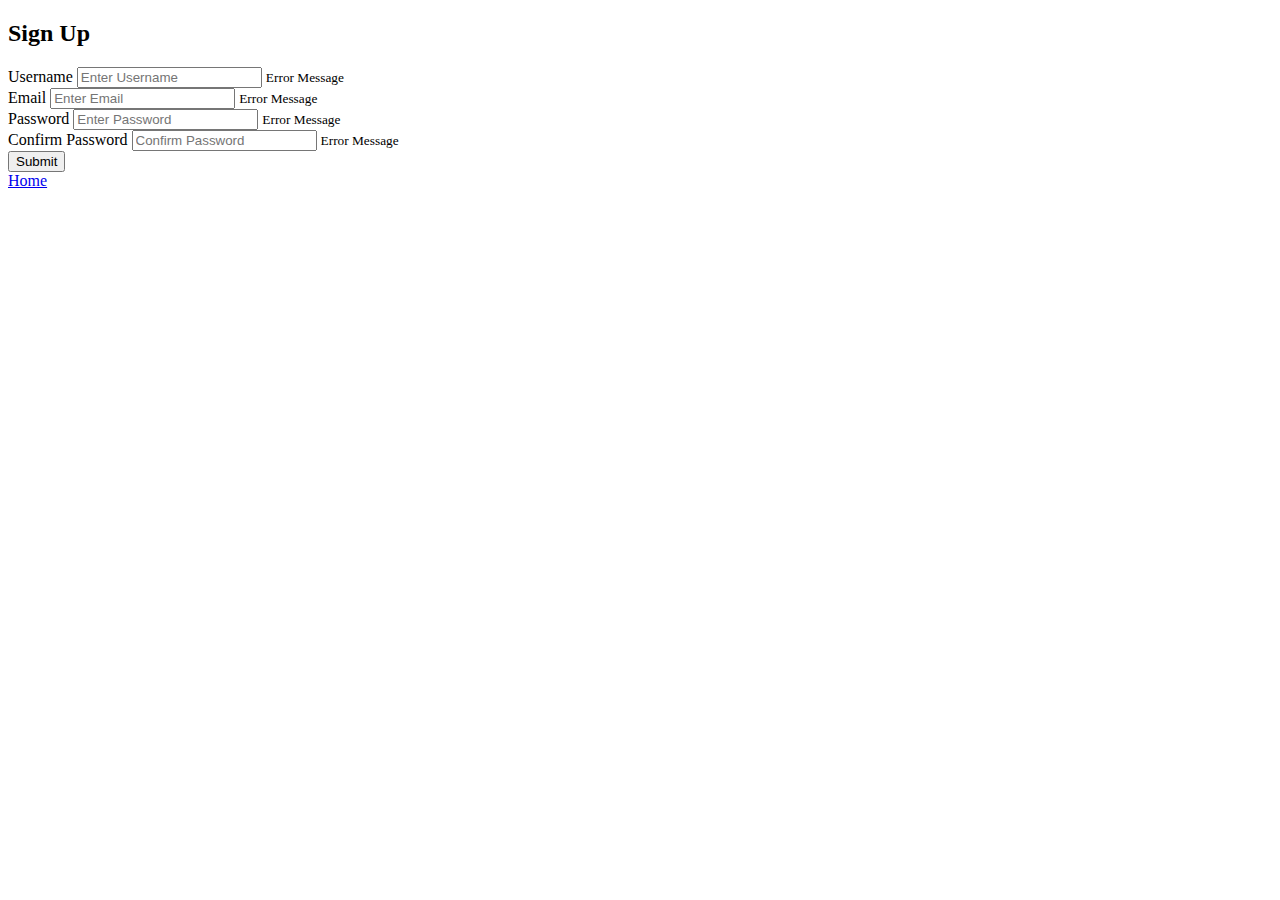
==== Project01/index.html @ ffa1fd1d "HTML for Project1" ====
<!DOCTYPE html>
<html lang="en">
<head>
    <meta charset="UTF-8">
    <meta name="viewport" content="width=device-width, initial-scale=1.0">
    <link rel="stylesheet" href="style.css">
    <title>HTML Form Validation</title>
</head>
<body>
   <div class="container">
       <form id="form" class="form">
           <h2>Sign Up</h2>
           <div class="form-control">
               <label for="username">Username</label>
               <input type="text" id="username" placeholder="Enter Username">
               <small>Error Message</small>
           </div>
           <div class="form-control">
            <label for="email">Email</label>
            <input type="text" id="email" placeholder="Enter Email">
            <small>Error Message</small>
        </div>
        <div class="form-control">
            <label for="password">Password</label>
            <input type="password" id="password" placeholder="Enter Password">
            <small>Error Message</small>
        </div>
        <div class="form-control">
            <label for="password2">Confirm Password</label>
            <input type="password" id="password2" placeholder="Confirm Password">
            <small>Error Message</small>
        </div>
        <button>Submit</button>
       </form>
       <a href="../index.html">Home</a>
   </div> 




    <script src="script.js"></script>
</body>
</html>
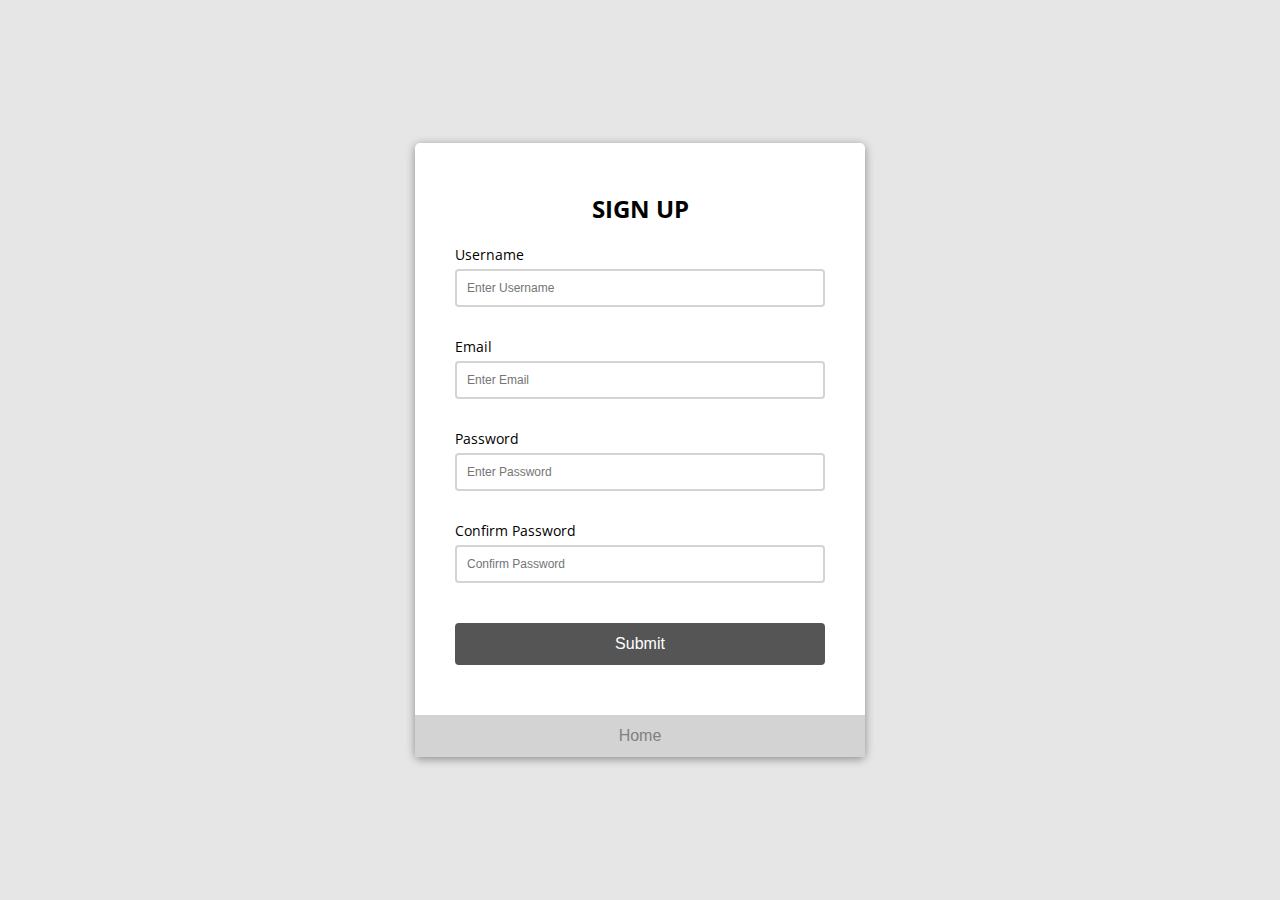
==== commit 075d049e: "Project1 CSS completed" ====
--- a/Project01/index.html
+++ b/Project01/index.html
@@ -9,7 +9,7 @@
 <body>
    <div class="container">
        <form id="form" class="form">
-           <h2>Sign Up</h2>
+           <h2>SIGN UP</h2>
            <div class="form-control">
                <label for="username">Username</label>
                <input type="text" id="username" placeholder="Enter Username">
@@ -32,10 +32,11 @@
         </div>
         <button>Submit</button>
        </form>
-       <a href="../index.html">Home</a>
+       <a href="../index.html">
+        <button class="home">Home</button>
+    </a>
+       
    </div> 
-
-
 
 
     <script src="script.js"></script>
--- a/Project01/style.css
+++ b/Project01/style.css
@@ -0,0 +1,124 @@
+@import url('https://fonts.googleapis.com/css2?family=Open+Sans&display=swap');
+
+:root {
+    --success-color: limegreen;
+    --error-color: orangered;
+}
+
+
+* {
+    box-sizing: border-box;
+}
+
+body {
+    background-color: hsla(0, 0%, 0%, 0.1);
+    font-family: 'Open Sans', sans-serif;
+    display: flex;
+    align-items: center;
+    justify-content: center;
+    min-height: 100vh;
+    margin: 0;
+}
+
+.container {
+    background-color: white;
+    border-radius: 5px;
+    box-shadow: 0 2px 10px rgba(0, 0, 0, 0.4);
+    width: 450px;
+}
+
+h2 {
+    text-align: center;
+    margin-bottom: 20px;
+}
+
+.form {
+    padding: 30px 40px;
+}
+
+.form-control {
+    margin-bottom: 10px;
+    padding-bottom: 20px;
+    position: relative;
+}
+
+.form-control label {
+    color: black;
+    display: block;
+    margin-bottom: 5px;
+    font-size: 14px;
+}
+
+.form-control input {
+    border: 2px solid lightgray;
+    border-radius: 4px;
+    display: block;
+    width: 100%;
+    padding: 10px;
+    font-size: 12px;
+}
+
+.form-control input:focus {
+    outline: 0;
+    border-color: gray;
+}
+
+.form-control.success input {
+    border-color: var(--success-color);
+}
+
+
+.form-control.error input {
+    border-color: var(--error-color);
+}
+
+.form-control small {
+    color: var(--error-color);
+    position: absolute;
+    bottom: 0;
+    left: 0;
+    visibility: hidden;
+}
+
+.form-control.error small {
+    visibility: visible;
+}
+
+.form button {
+    cursor: pointer;
+    background-color: #555555;
+    border: 2px solid #555555;
+    border-radius: 4px;
+    color: white;
+    display: block;
+    font-size: 16px;
+    padding: 10px;
+    margin-top: 20px;
+    width: 100%;
+}
+
+.home {
+    cursor: pointer;
+    background-color: lightgray;
+    border: 2px solid lightgray;
+    color: gray;
+    display: block;
+    font-size: 16px;
+    padding: 10px;
+    margin-top: 20px;
+    width: 100%;
+}
+
+a {
+    text-decoration: none;
+}
+
+
+
+
+
+
+
+
+
+
